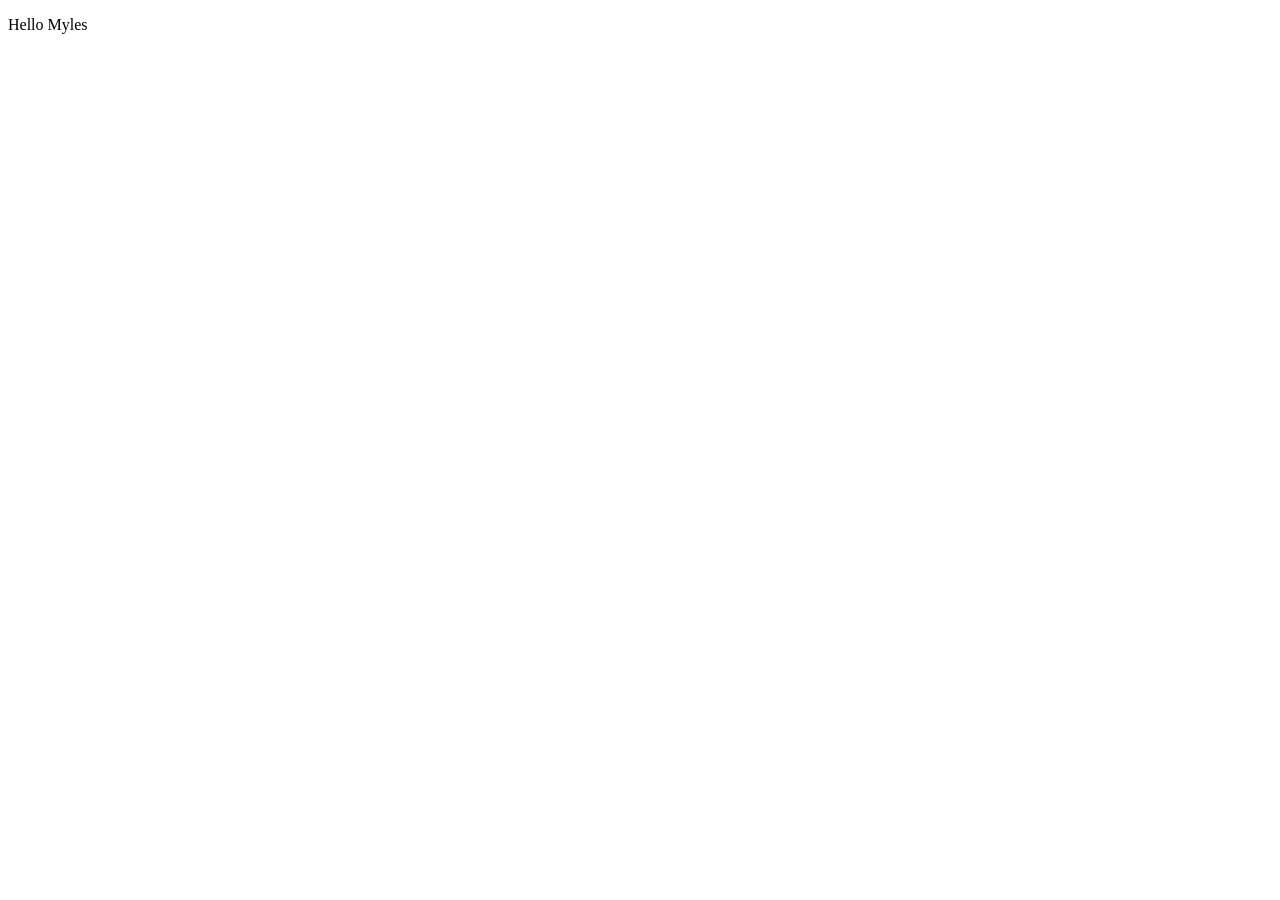
==== index.html @ b4a229d9 "Operators in JS" ====
<!DOCTYPE html>
<html lang="en">
<head>
    <meta charset="UTF-8">
    <meta name="viewport" content="width=device-width, initial-scale=1.0">
    <title>Document</title>
</head>
<body>
    <p>Hello Myles</p>

    <script src="4-es6.js"></script>
</body>
</html>
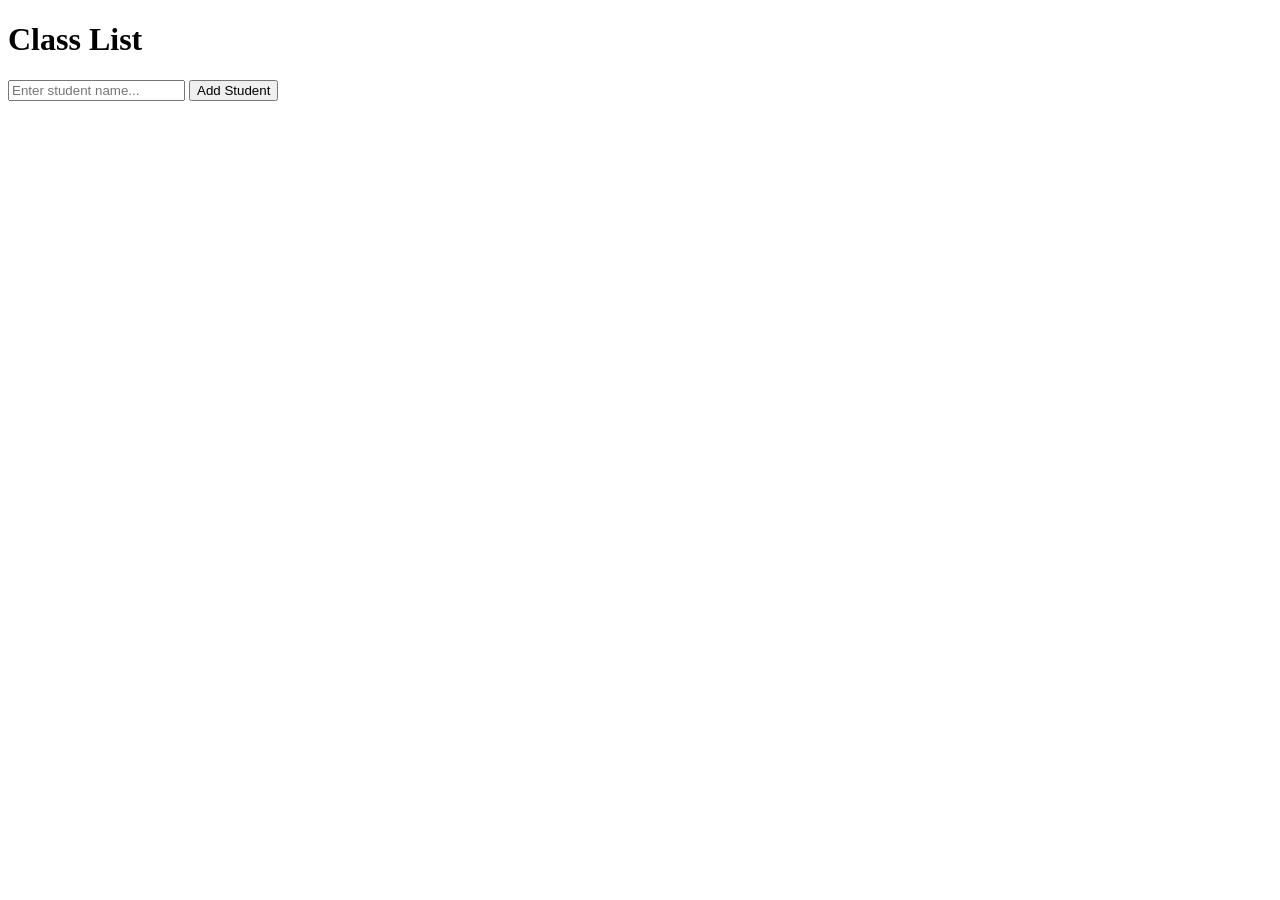
==== commit 5d1cca00: "A DOM exercise, Dynamic Student List Manager" ====
--- a/index.html
+++ b/index.html
@@ -1,13 +1,19 @@
-<!DOCTYPE html>
+<!doctype html>
 <html lang="en">
-<head>
-    <meta charset="UTF-8">
-    <meta name="viewport" content="width=device-width, initial-scale=1.0">
-    <title>Document</title>
-</head>
-<body>
-    <p>Hello Myles</p>
+  <head>
+    <meta charset="UTF-8" />
+    <meta name="viewport" content="width=device-width, initial-scale=1.0" />
+    <title>Student List Manager</title>
+  </head>
+  <body>
+    <h1 id="h-tag">Class List</h1>
 
-    <script src="4-es6.js"></script>
-</body>
-</html>+    <input type="text" id="student-input" placeholder="Enter student name..." />
+
+    <button id="add-btn">Add Student</button>
+
+    <ul id="student-list"></ul>
+
+    <script src="DOM-exercise.js"></script>
+  </body>
+</html>
